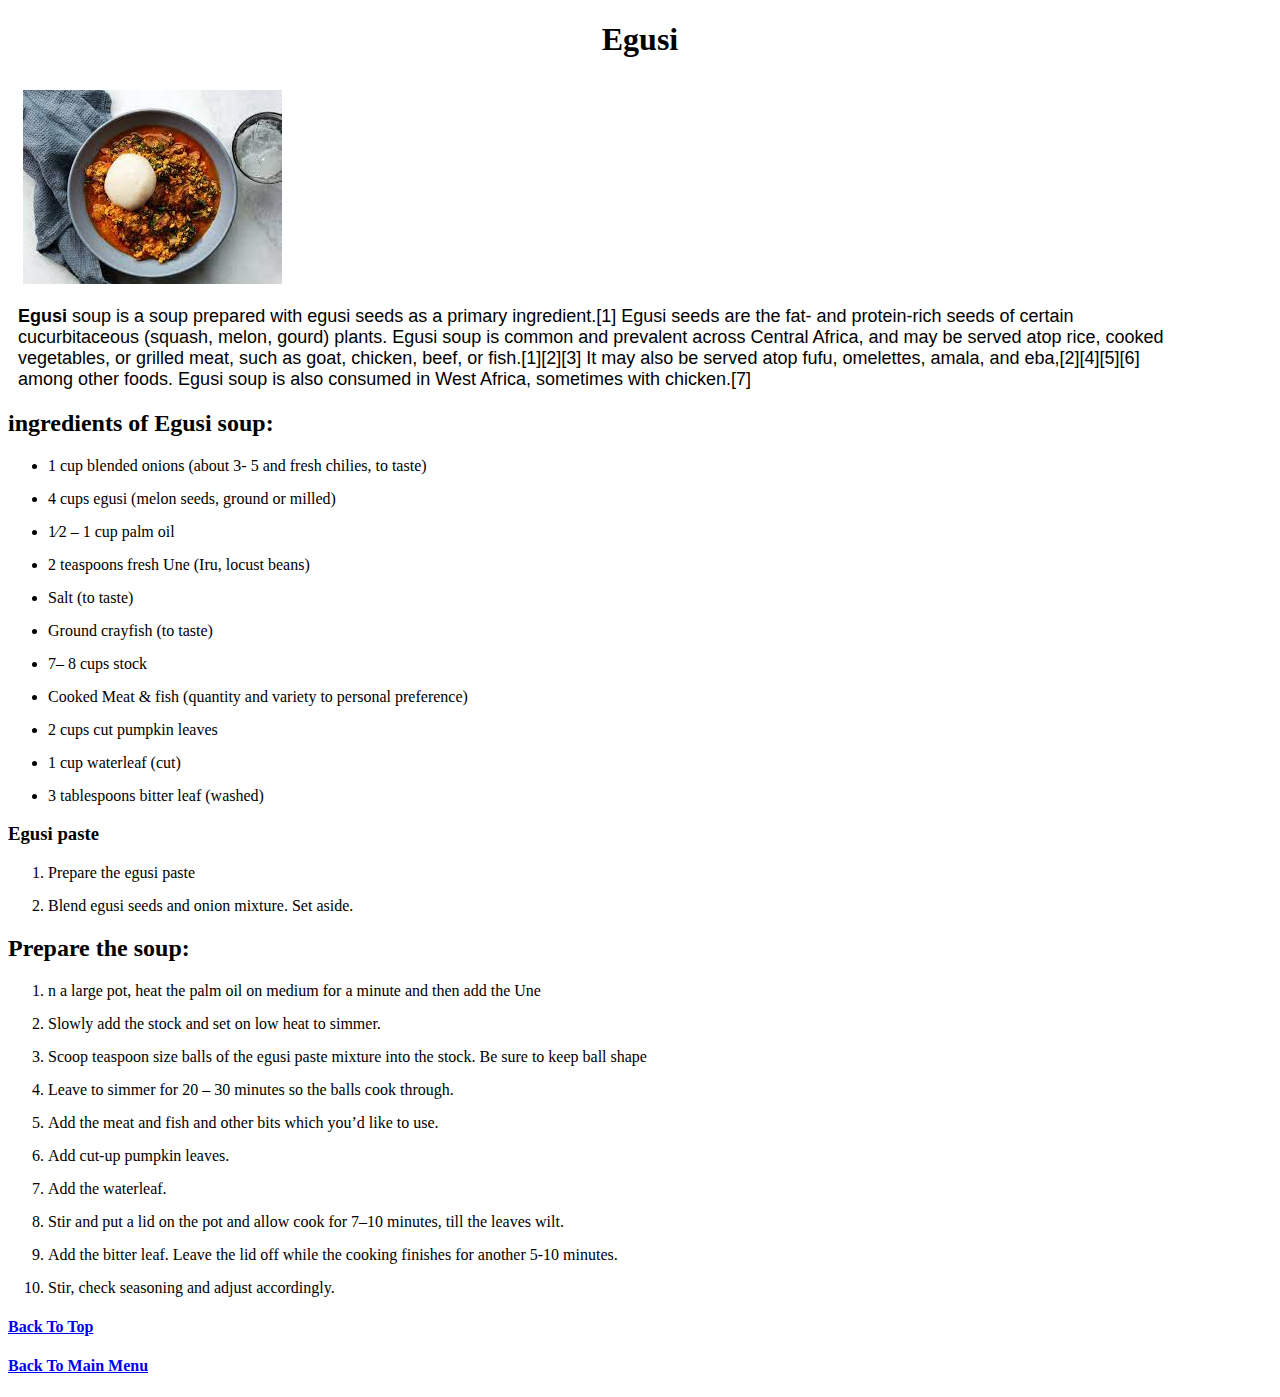
==== recipes/egusi.html @ 6c665358 "second commit" ====
<!DOCTYPE html>
<html lang="en">
<head>
    <meta charset="UTF-8">
    <meta http-equiv="X-UA-Compatible" content="IE=edge">
    <meta name="viewport" content="width=device-width, initial-scale=1.0">
    <title>Nigerian recipes</title>
    <link href="recipe.css" rel="stylesheet">
</head>
<body>
    <h1>Egusi</h1>
    <img src="[data-uri]" alt="picture of egusi soup">
   
    <p><strong>Egusi</strong> soup is a soup prepared with egusi seeds as a primary ingredient.[1] Egusi seeds are the fat- and protein-rich seeds of certain cucurbitaceous (squash, melon, gourd) plants. Egusi soup is common and prevalent across Central Africa, and may be served atop rice, cooked vegetables, or grilled meat, such as goat, chicken, beef, or fish.[1][2][3] It may also be served atop fufu, omelettes, amala, and eba,[2][4][5][6] among other foods. Egusi soup is also consumed in West Africa, sometimes with chicken.[7]</p>
    
    <h2>ingredients of Egusi soup:</h2>
    <ul>
        <li>1 cup blended onions (about 3- 5 and fresh chilies, to taste)</li>
        
        <li>4 cups egusi (melon seeds, ground or milled)</li>
       
        <li>1⁄2 – 1 cup palm oil</li>
        
        <li>2 teaspoons fresh Une (Iru, locust beans)</li>
        
        <li>Salt (to taste)</li>
        
        <li>Ground crayfish (to taste)</li>
       
        <li>7– 8 cups stock</li>
        
        <li>Cooked Meat & fish (quantity and variety to personal preference)</li>
        
        <li>2 cups cut pumpkin leaves</li>
        
        <li>1 cup waterleaf (cut)</li>
        
        <li>3 tablespoons bitter leaf (washed)</li>
    </ul>
        
        <h3>Egusi paste</h3>
        <ol>
          <li>Prepare the egusi paste</li>
          <li>Blend egusi seeds and onion mixture. Set aside.</li>
        </ol>

        <h2>Prepare the soup:</h2>
        <ol>
            <li>n a large pot, heat the palm oil on medium for a minute and then add the Une</li>
            
            <li>Slowly add the stock and set on low heat to simmer.</li>
            
            <li>Scoop teaspoon size balls of the egusi paste mixture into the stock. Be sure to keep ball shape</li>
            
            <li>Leave to simmer for 20 – 30 minutes so the balls cook through.</li>
            
            <li>Add the meat and fish and other bits which you’d like to use.</li>
            
            <li>Add cut-up pumpkin leaves. </li>
            
            <li>Add the waterleaf.</li>
            
            <li>Stir and put a lid on the pot and allow cook for 7–10 minutes, till the leaves wilt.</li>
            
            <li>Add the bitter leaf.  Leave the lid off while the cooking finishes for another 5-10 minutes.</li>
            
            <li>Stir, check seasoning and adjust accordingly.</li>

        </ol>
    <a href="egusi.html">
    <h4>Back To Top</h4>
    </a>
    <a href="../index.html">
    <h4>Back To Main Menu</h4>
    </a>

</body>
</html>
---- recipes/recipe.css ----
li {margin-bottom: 15px;}


img {margin-left: 15px;}
    
h1 {padding-bottom: 10px;
   text-align: center;}

p {padding-left: 10px;
   padding-right: 100px;
   font-size: large;
   font-family: Arial, Helvetica, sans-serif;}

a:hover {box-shadow: inset 200px 0 0 0 #54b3d6;
   color: blue}

a:visited {color: purple;}
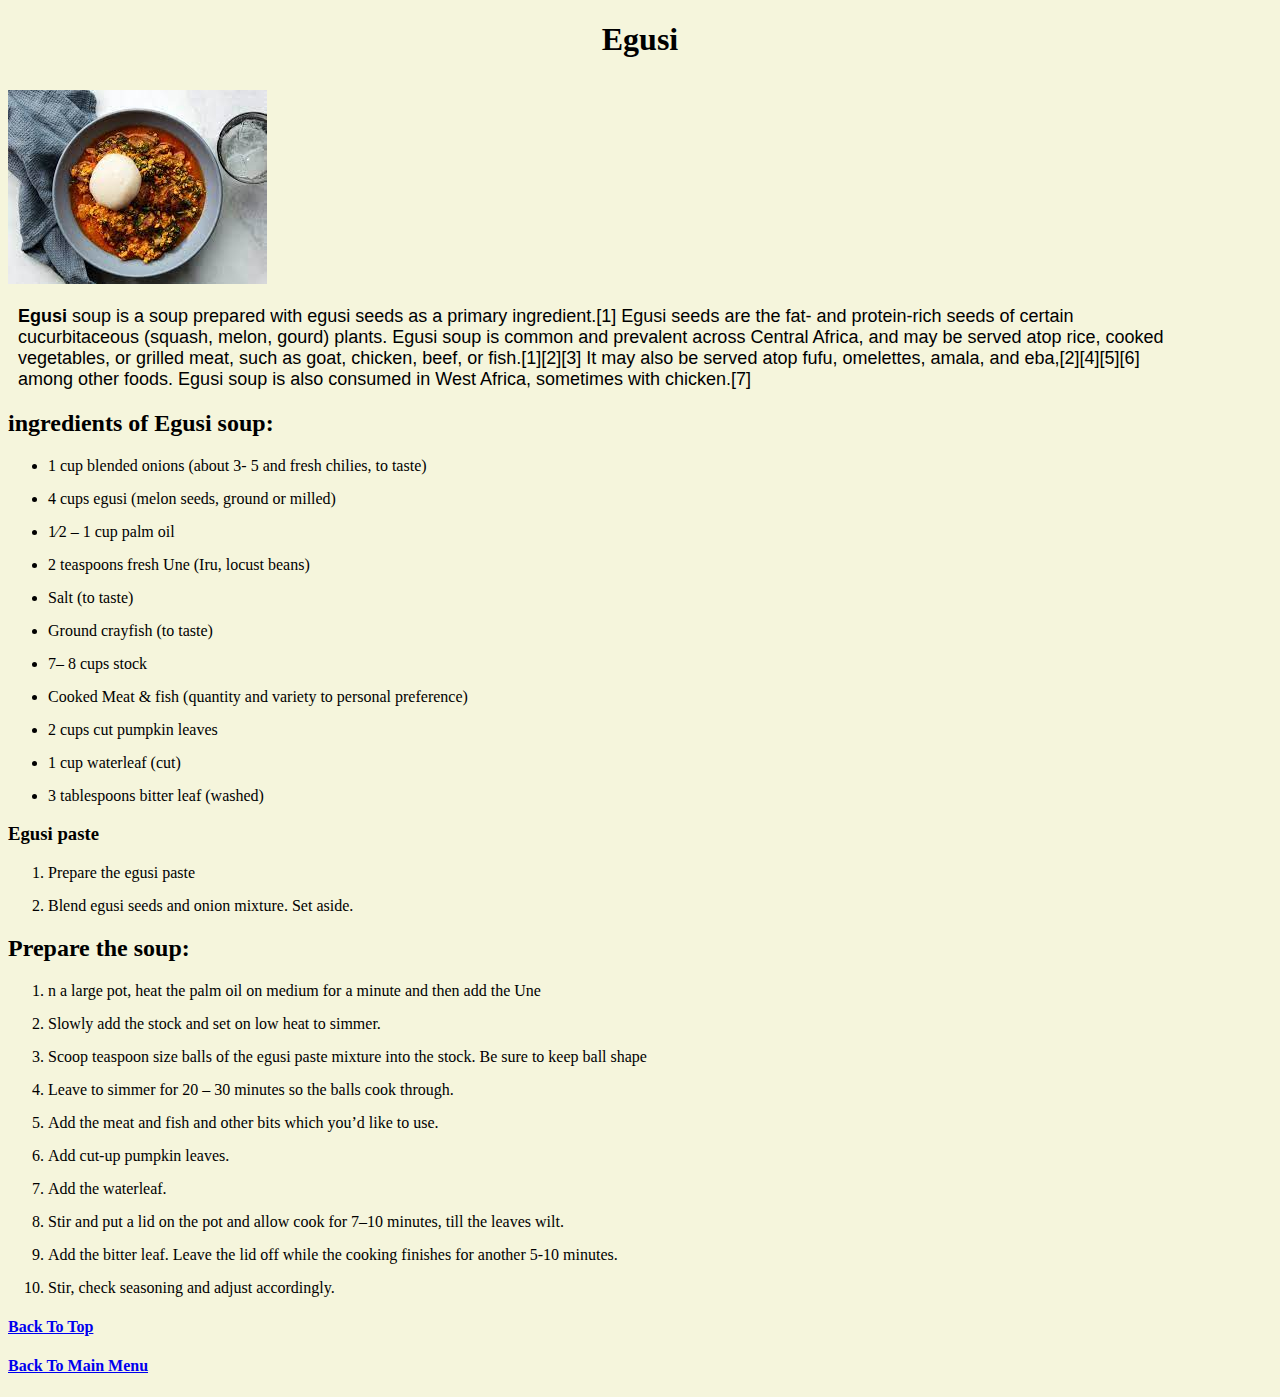
==== commit f7187217: "Update egusi.html" ====
--- a/recipes/egusi.html
+++ b/recipes/egusi.html
@@ -9,7 +9,7 @@
 </head>
 <body>
     <h1>Egusi</h1>
-    <img src="[data-uri]" alt="picture of egusi soup">
+    <img src="[data-uri]" alt="picture of egusi soup" class"center">
    
     <p><strong>Egusi</strong> soup is a soup prepared with egusi seeds as a primary ingredient.[1] Egusi seeds are the fat- and protein-rich seeds of certain cucurbitaceous (squash, melon, gourd) plants. Egusi soup is common and prevalent across Central Africa, and may be served atop rice, cooked vegetables, or grilled meat, such as goat, chicken, beef, or fish.[1][2][3] It may also be served atop fufu, omelettes, amala, and eba,[2][4][5][6] among other foods. Egusi soup is also consumed in West Africa, sometimes with chicken.[7]</p>
     
@@ -75,4 +75,4 @@
     </a>
 
 </body>
-</html>+</html>
--- a/recipes/recipe.css
+++ b/recipes/recipe.css
@@ -1,7 +1,13 @@
 li {margin-bottom: 15px;}
 
+.center {
+   display: block;
+   margin-left: auto;
+   margin-right: auto;
+   width: 50%;}
 
-img {margin-left: 15px;}
+body{background-color: beige;}
+
     
 h1 {padding-bottom: 10px;
    text-align: center;}
@@ -14,4 +20,4 @@
 a:hover {box-shadow: inset 200px 0 0 0 #54b3d6;
    color: blue}
 
-a:visited {color: purple;}+a:visited {color: purple;}
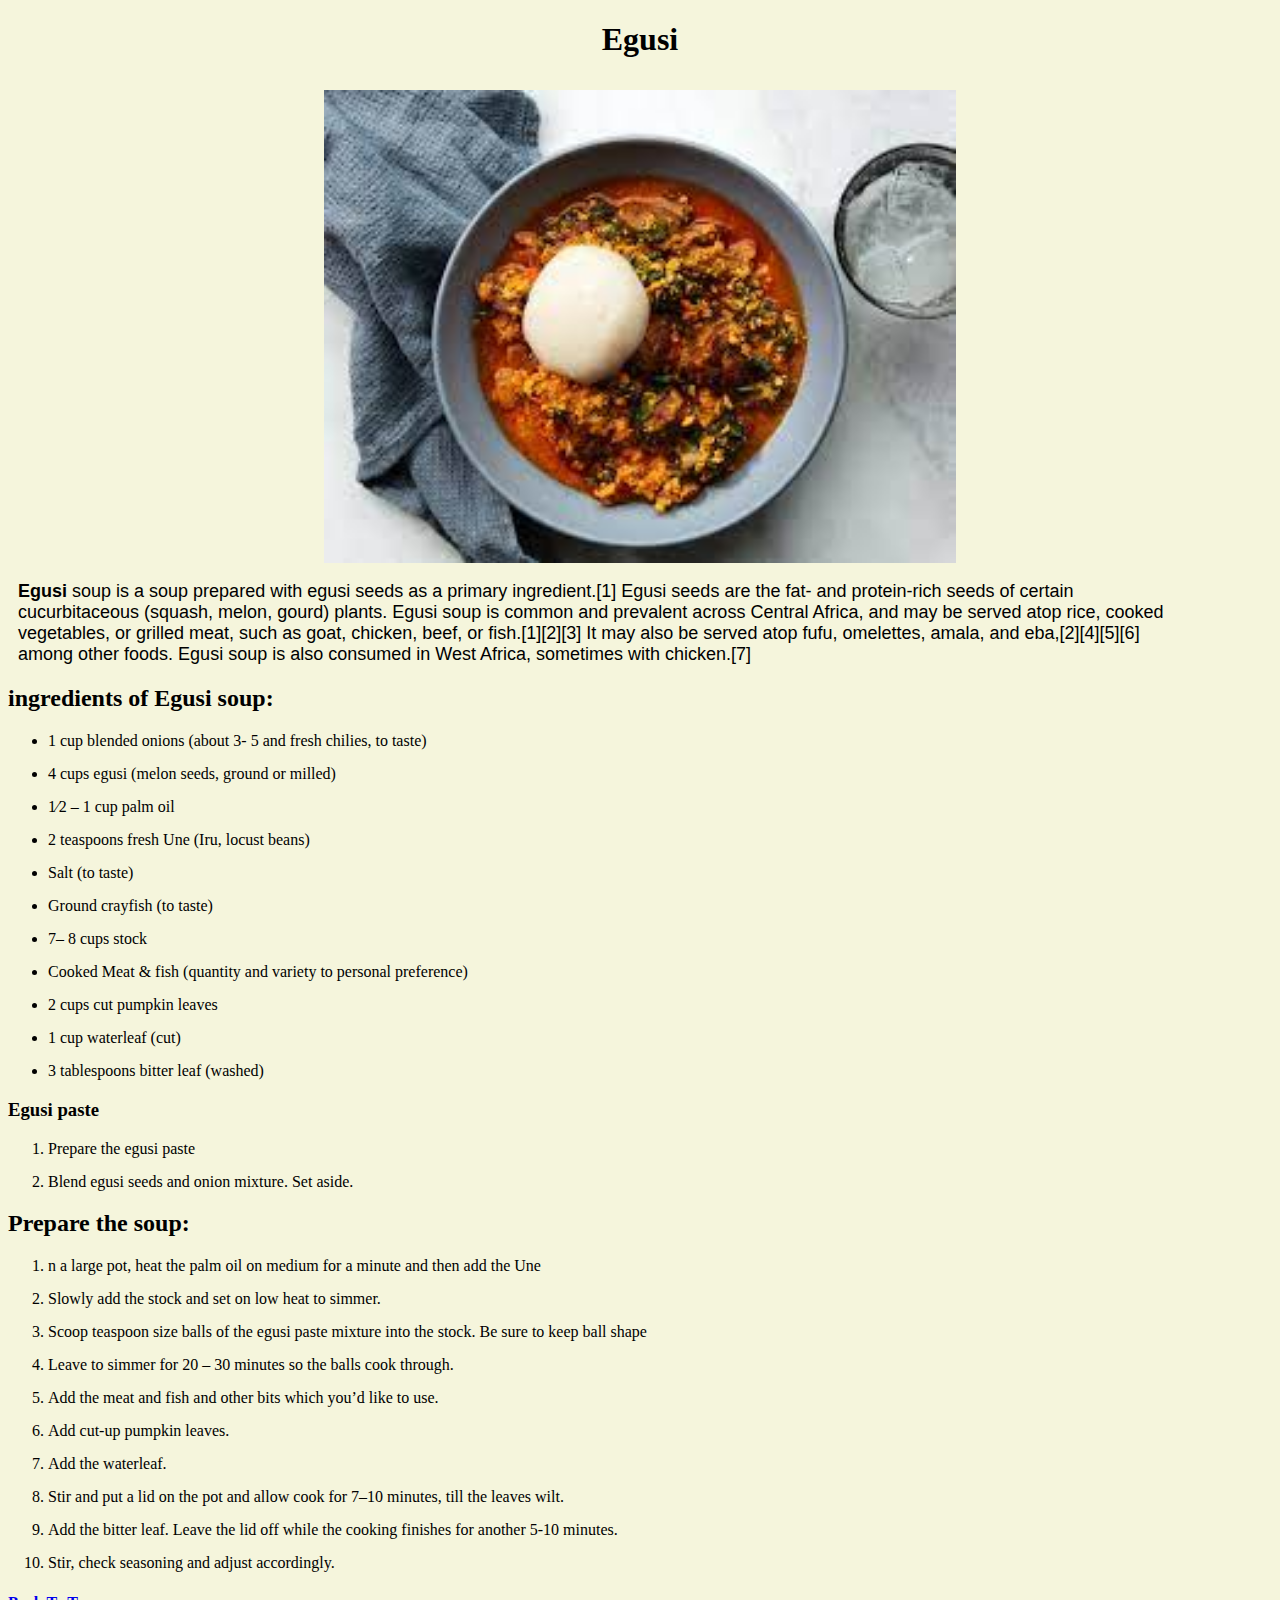
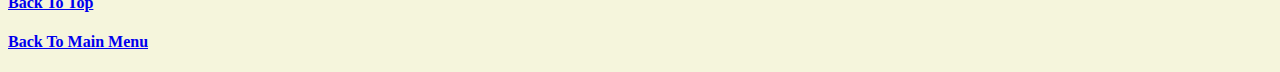
==== commit 19de7ef6: "Update egusi.html" ====
--- a/recipes/egusi.html
+++ b/recipes/egusi.html
@@ -9,7 +9,7 @@
 </head>
 <body>
     <h1>Egusi</h1>
-    <img src="[data-uri]" alt="picture of egusi soup" class"center">
+    <img src="[data-uri]" alt="picture of egusi soup" class="center">
    
     <p><strong>Egusi</strong> soup is a soup prepared with egusi seeds as a primary ingredient.[1] Egusi seeds are the fat- and protein-rich seeds of certain cucurbitaceous (squash, melon, gourd) plants. Egusi soup is common and prevalent across Central Africa, and may be served atop rice, cooked vegetables, or grilled meat, such as goat, chicken, beef, or fish.[1][2][3] It may also be served atop fufu, omelettes, amala, and eba,[2][4][5][6] among other foods. Egusi soup is also consumed in West Africa, sometimes with chicken.[7]</p>
     
